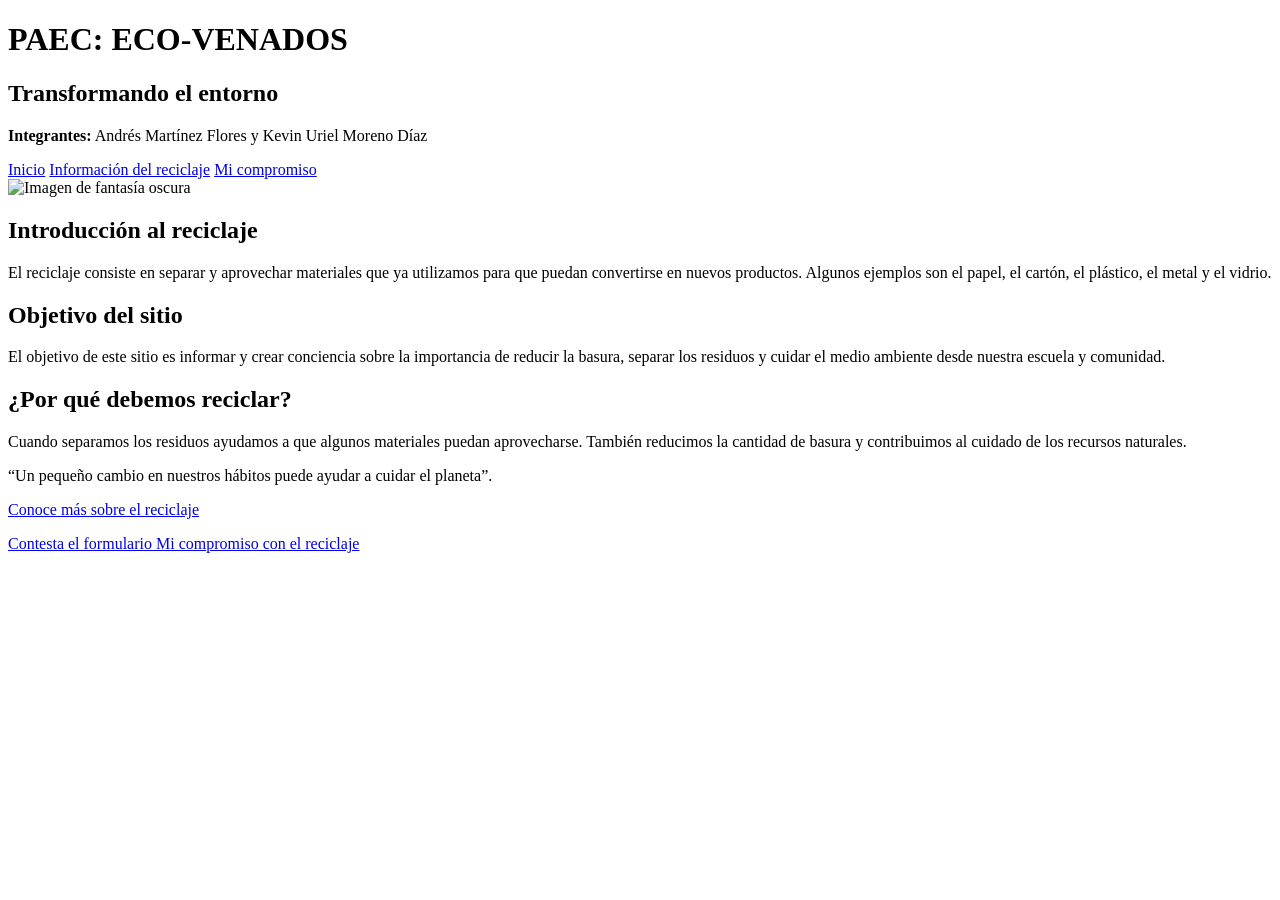
==== index.html @ 8ccad44d "Add files via upload" ====
<!DOCTYPE html>
<html lang="es">
<head>
    <meta charset="UTF-8">
    <title>Eco-Venados</title>
    <link rel="stylesheet" href="css/estilos.css">
</head>
<body>

    <h1>PAEC: ECO-VENADOS</h1>
    <h2>Transformando el entorno</h2>

    <p><b>Integrantes:</b> Andrés Martínez Flores y Kevin Uriel Moreno Díaz</p>

    <div class="menu">
        <a href="index.html">Inicio</a>
        <a href="pags.html">Información del reciclaje</a>
        <a href="formulario.php">Mi compromiso</a>
    </div>

    <img class="principal" src="img/dark_fantasy.jpg" alt="Imagen de fantasía oscura">

    <h2>Introducción al reciclaje</h2>
    <p>El reciclaje consiste en separar y aprovechar materiales que ya utilizamos para que puedan convertirse en nuevos productos. Algunos ejemplos son el papel, el cartón, el plástico, el metal y el vidrio.</p>

    <h2>Objetivo del sitio</h2>
    <p>El objetivo de este sitio es informar y crear conciencia sobre la importancia de reducir la basura, separar los residuos y cuidar el medio ambiente desde nuestra escuela y comunidad.</p>

    <h2>¿Por qué debemos reciclar?</h2>
    <p>Cuando separamos los residuos ayudamos a que algunos materiales puedan aprovecharse. También reducimos la cantidad de basura y contribuimos al cuidado de los recursos naturales.</p>

    <div class="frase">
        “Un pequeño cambio en nuestros hábitos puede ayudar a cuidar el planeta”.
    </div>

    <p><a href="pags.html">Conoce más sobre el reciclaje</a></p>
    <p><a href="formulario.php">Contesta el formulario Mi compromiso con el reciclaje</a></p>

</body>
</html>
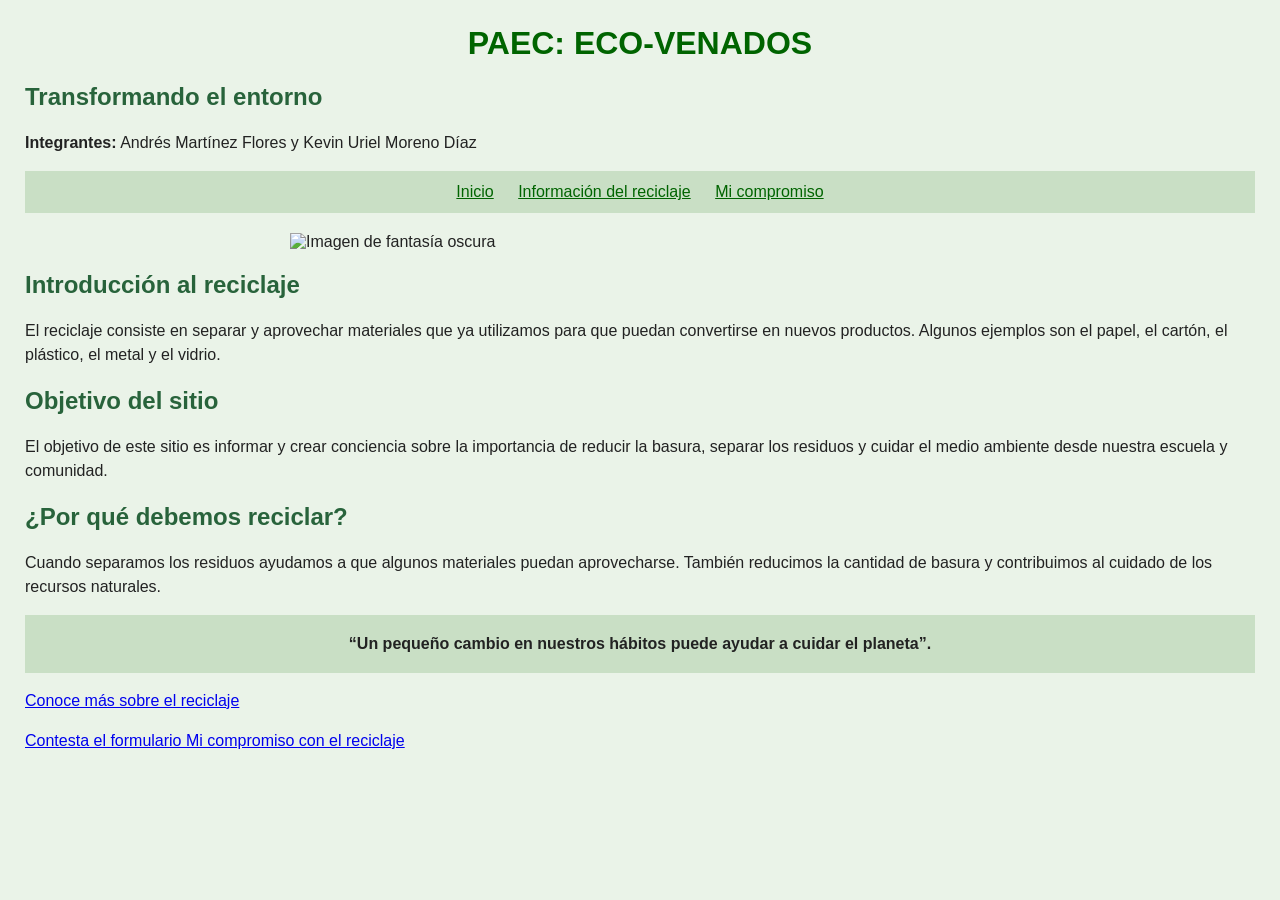
==== commit 6ebb62ec: "Update index.html" ====
--- a/index.html
+++ b/index.html
@@ -3,7 +3,7 @@
 <head>
     <meta charset="UTF-8">
     <title>Eco-Venados</title>
-    <link rel="stylesheet" href="css/estilos.css">
+    <link rel="stylesheet" href="estilos.css">
 </head>
 <body>
 
--- a/estilos.css
+++ b/estilos.css
@@ -0,0 +1,95 @@
+body {
+    background-color: #eaf3e8;
+    color: #222222;
+    font-family: Arial;
+    margin: 25px;
+}
+
+h1 {
+    color: darkgreen;
+    text-align: center;
+}
+
+h2 {
+    color: #28633b;
+}
+
+h3 {
+    color: #28633b;
+}
+
+p {
+    font-size: 16px;
+    line-height: 1.5;
+}
+
+.menu {
+    background-color: #c9dfc5;
+    padding: 12px;
+    text-align: center;
+}
+
+.menu a {
+    margin: 10px;
+    color: darkgreen;
+}
+
+.principal {
+    display: block;
+    width: 80%;
+    max-width: 700px;
+    margin: 20px auto;
+}
+
+.frase {
+    background-color: #c9dfc5;
+    padding: 20px;
+    text-align: center;
+    font-weight: bold;
+}
+
+.evidencia {
+    background-color: #ffffff;
+    border: 1px dashed green;
+    padding: 30px;
+    text-align: center;
+    margin-bottom: 20px;
+}
+
+input, select, textarea {
+    padding: 7px;
+    margin-bottom: 10px;
+}
+
+textarea {
+    width: 90%;
+    height: 60px;
+}
+
+input[type=submit] {
+    background-color: darkgreen;
+    color: white;
+    border: 0;
+    padding: 10px 18px;
+}
+
+.fotos {
+    display: flex;
+    flex-wrap: wrap;
+    gap: 15px;
+    margin: 15px 0;
+}
+.fotos div {
+    background-color: white;
+    padding: 10px;
+    width: 45%;
+}
+.fotos img {
+    width: 100%;
+    height: auto;
+}
+@media (max-width: 600px) {
+    .fotos div {
+        width: 100%;
+    }
+}
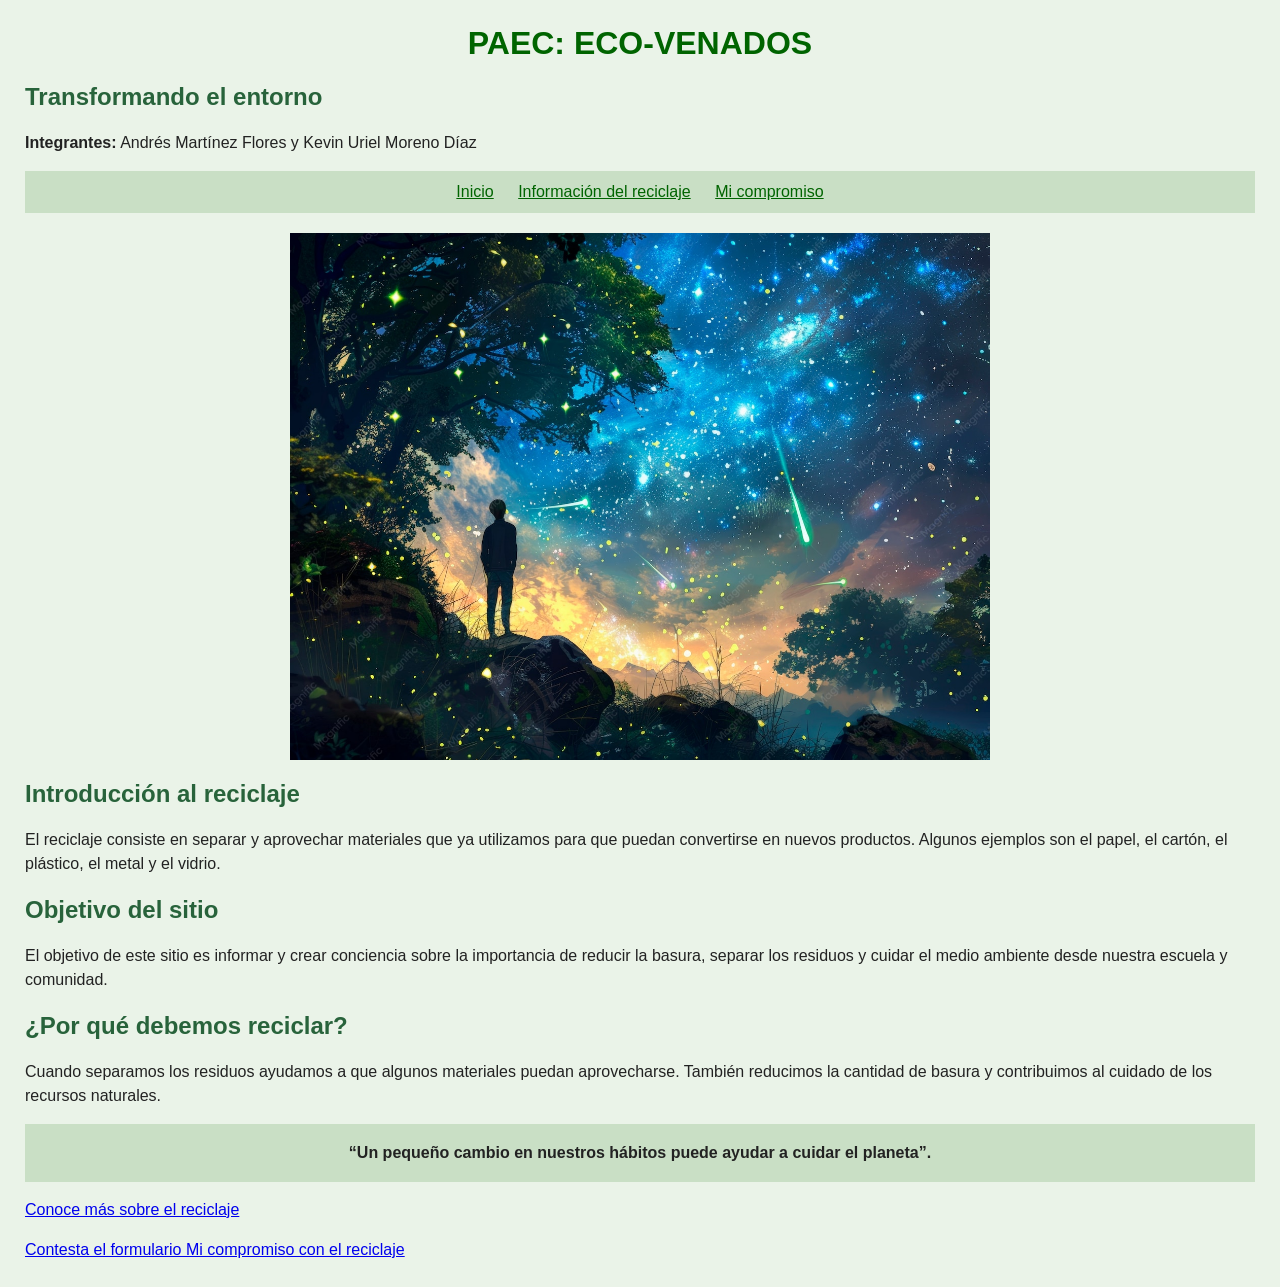
==== commit c20ae4dc: "Update index.html" ====
--- a/index.html
+++ b/index.html
@@ -18,7 +18,7 @@
         <a href="formulario.php">Mi compromiso</a>
     </div>
 
-    <img class="principal" src="img/dark_fantasy.jpg" alt="Imagen de fantasía oscura">
+    <img class="principal" src="dark_fantasy.jpg" alt="Imagen de fantasía oscura">
 
     <h2>Introducción al reciclaje</h2>
     <p>El reciclaje consiste en separar y aprovechar materiales que ya utilizamos para que puedan convertirse en nuevos productos. Algunos ejemplos son el papel, el cartón, el plástico, el metal y el vidrio.</p>
